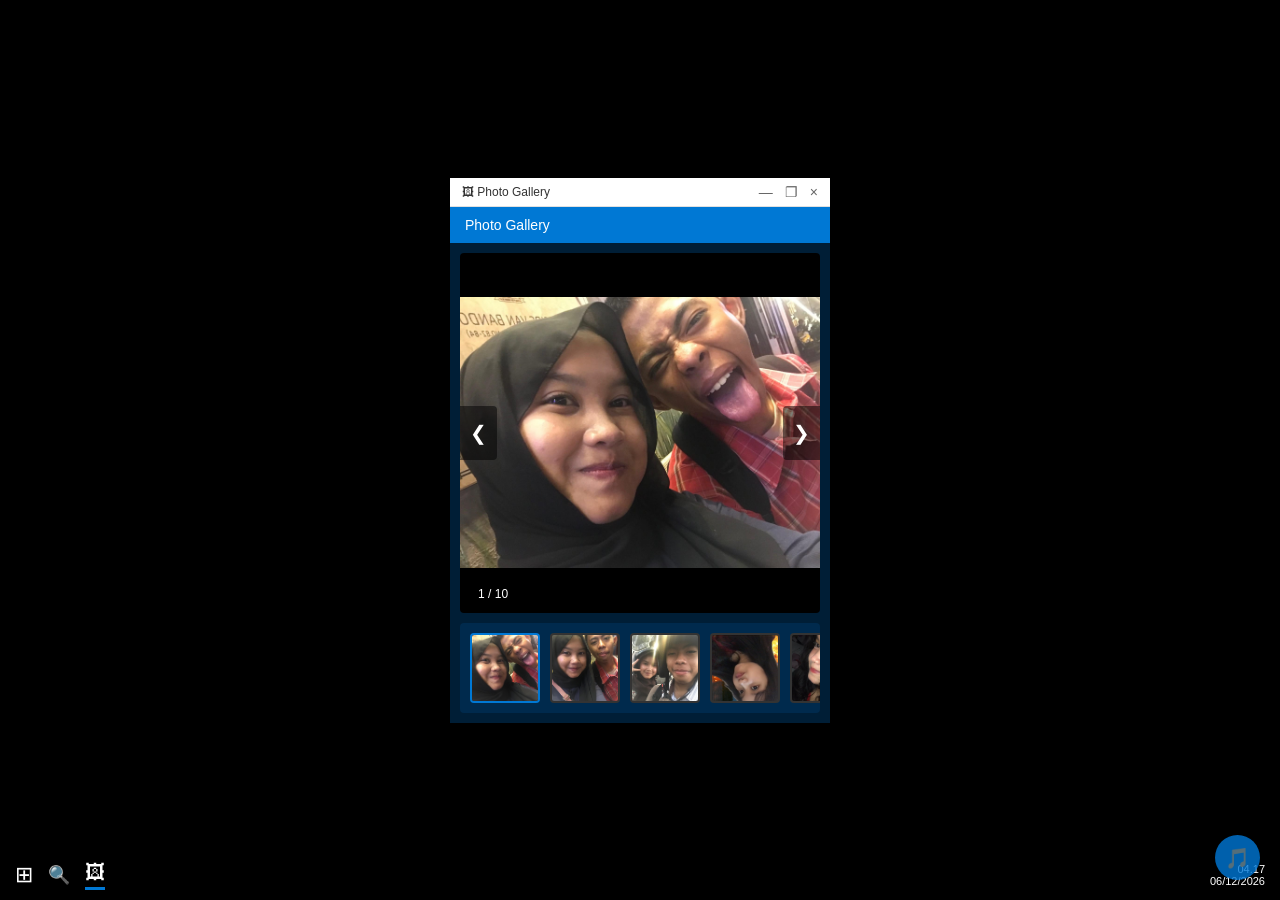
==== gallery.html @ 6afd9b2c "Update gallery.html" ====
<!DOCTYPE html>
<html lang="id">
<head>
    <meta charset="UTF-8">
    <meta name="viewport" content="width=device-width, initial-scale=1.0">
    <title>Photo Gallery - Faniww</title>
    <style>
        * { box-sizing: border-box; -webkit-tap-highlight-color: transparent; }
        
        body, html {
            margin: 0; padding: 0; height: 100%; width: 100%;
            overflow: hidden; font-family: 'Segoe UI', sans-serif;
            background: #000;
        }

        .desktop-screen {
            background: url('https://i.pinimg.com/1200x/37/f9/6e/37f96e5603307d23ac4a1013f478fbea.jpg') no-repeat center center;
            background-size: cover;
            height: 100vh; display: flex; justify-content: center; align-items: center;
            position: relative;
        }

        /* Window Style (Gambar #6) */
        .window {
            width: 92%; max-width: 380px;
            background: #ffffff; border-radius: 8px 8px 0 0;
            box-shadow: 0 10px 40px rgba(0, 0, 0, 0.6);
            display: flex; flex-direction: column;
            animation: zoomIn 0.3s ease-out;
            z-index: 10;
        }

        @keyframes zoomIn { from { transform: scale(0.9); opacity: 0; } to { transform: scale(1); opacity: 1; } }

        /* Title Bar */
        .title-bar {
            background: #ffffff; padding: 6px 12px;
            display: flex; justify-content: space-between; align-items: center;
            border-bottom: 1px solid #e0e0e0;
        }

        .title-left { font-size: 12px; color: #333; display: flex; align-items: center; gap: 5px; }
        .title-controls { display: flex; gap: 12px; font-size: 14px; color: #666; }
        .close-btn:hover { color: red; cursor: pointer; }

        /* Header Biru */
        .window-header {
            background: #0078d4; color: white; padding: 10px 15px;
            font-weight: 500; font-size: 14px;
        }

        /* Area Gallery */
        .gallery-content {
            background: #001e36; padding: 10px;
            height: 480px; display: flex; flex-direction: column; gap: 10px;
        }

        /* Main Image/Video Viewer */
        .main-viewer {
            position: relative;
            flex: 1;
            background: #000;
            border-radius: 4px;
            overflow: hidden;
            display: flex; justify-content: center; align-items: center;
        }

        .main-viewer img, .main-viewer video {
            max-width: 100%; max-height: 100%; object-fit: contain;
        }

        .nav-btn {
            position: absolute; top: 50%; transform: translateY(-50%);
            background: rgba(0,0,0,0.5); color: white; border: none;
            padding: 15px 10px; cursor: pointer; font-size: 20px; z-index: 5;
        }
        .prev { left: 0; border-radius: 0 4px 4px 0; }
        .next { right: 0; border-radius: 4px 0 0 4px; }

        .img-counter {
            position: absolute; bottom: 10px; left: 10px;
            color: white; font-size: 12px; background: rgba(0,0,0,0.6);
            padding: 2px 8px; border-radius: 10px; z-index: 5;
        }

        /* Thumbnail Bar (Bisa Digeser) */
        .thumbnail-bar {
            display: flex;
            gap: 10px;
            background: #002a4d;
            padding: 10px;
            border-radius: 4px;
            overflow-x: auto;
            white-space: nowrap;
            scrollbar-width: thin;
            scrollbar-color: #0078d4 #001e36;
        }

        /* Custom scrollbar */
        .thumbnail-bar::-webkit-scrollbar { height: 6px; }
        .thumbnail-bar::-webkit-scrollbar-thumb { background: #0078d4; border-radius: 10px; }

        .thumb {
            position: relative;
            flex: 0 0 70px;
            height: 70px;
            background: #333;
            border-radius: 4px;
            cursor: pointer;
            overflow: hidden;
            border: 2px solid transparent;
            transition: 0.2s;
        }

        .thumb.active { border-color: #0078d4; }
        .thumb img { width: 100%; height: 100%; object-fit: cover; }

        /* Ikon Video di Thumbnail */
        .thumb.is-video::after {
            content: '▶';
            position: absolute;
            top: 50%; left: 50%; transform: translate(-50%, -50%);
            color: white; background: rgba(0,0,0,0.6);
            width: 24px; height: 24px; border-radius: 50%;
            display: flex; justify-content: center; align-items: center;
            font-size: 10px; border: 1px solid white;
        }

        /* Taskbar Bawah */
        .desktop-taskbar {
            position: absolute; bottom: 0; width: 100%; height: 50px;
            background: rgba(0, 0, 0, 0.85); backdrop-filter: blur(10px);
            display: flex; justify-content: space-between; align-items: center;
            padding: 0 15px; color: white;
        }
        .active-app-indicator { border-bottom: 3px solid #0078d4; padding-bottom: 3px; font-size: 20px; }
        .taskbar-right { text-align: right; font-size: 11px; }

         .music-control {
            position: fixed;
            bottom: 20px;
            right: 20px;
            background: rgba(0, 120, 215, 0.8);
            color: white;
            width: 45px;
            height: 45px;
            border-radius: 50%;
            display: flex;
            justify-content: center;
            align-items: center;
            cursor: pointer;
            z-index: 1000;
            font-size: 20px;
        }
    </style>
    <audio id="bgm" loop>
      <source src="music/ALLIWANT.mp3" type="audio/mpeg">
      Browser kamu tidak mendukung tag audio.
    </audio>
</head>
<body>

    <div class="desktop-screen">
        <div class="window">
            <div class="title-bar">
                <div class="title-left">🖼 Photo Gallery</div>
                <div class="title-controls">
                    <span>—</span> <span>❐</span> <span class="close-btn" onclick="location.href='desktop.html'">×</span>
                </div>
            </div>

            <div class="window-header">Photo Gallery</div>

            <div class="gallery-content">
                <div class="main-viewer">
                    <button class="nav-btn prev" onclick="changeImage(-1)">❮</button>
                    
                    <img id="display-img" src="" alt="Gallery">
                    <video id="display-video" controls style="display:none;"></video>
                    
                    <button class="nav-btn next" onclick="changeImage(1)">❯</button>
                    <div class="img-counter"><span id="current-idx">1</span> / <span id="total-idx">9</span></div>
                </div>

                <div class="thumbnail-bar" id="thumb-bar">
                    <div class="thumb active" onclick="setImg(0)"><img src="asset/gallery/1.jfif"></div>
                    <div class="thumb" onclick="setImg(1)"><img src="asset/gallery/2.jfif"></div>
                    <div class="thumb" onclick="setImg(2)"><img src="asset/gallery/3.jfif"></div>
                    <div class="thumb" onclick="setImg(3)"><img src="asset/gallery/4.jfif"></div>
                    <div class="thumb" onclick="setImg(4)"><img src="asset/gallery/5.jfif"></div>
                    <div class="thumb" onclick="setImg(5)"><img src="asset/gallery/6.jfif"></div>
                    <div class="thumb" onclick="setImg(6)"><img src="asset/gallery/7.jfif"></div>
                    <div class="thumb" onclick="setImg(7)"><img src="asset/gallery/8.jfif"></div>
                    <div class="thumb" onclick="setImg(8)"><img src="asset/gallery/9.jfif"></div>
                    <div class="thumb is-video" onclick="setImg(9)"><img src="asset/gallery/10.jfif"></div>
                </div>
            </div>
        </div>

        <div class="desktop-taskbar">
            <div class="taskbar-left" style="display:flex; align-items:center; gap:15px;">
                <span style="font-size: 22px;">⊞</span>
                <span style="font-size: 18px;">🔍</span>
                <div class="music-control" onclick="toggleMusic()" id="musicBtn">🎵</div>
                <div class="active-app-indicator">🖼</div>
            </div>
            <div class="taskbar-right">
                <div id="time">00.00</div>
                <div id="date">00/00/0000</div>
            </div>
        </div>
    </div>

    <script>
     // --- LOGIKA GALLERY ---
const photos = [
    "asset/gallery/1.jfif",
    "asset/gallery/2.jfif",
    "asset/gallery/3.jfif",
    "asset/gallery/4.jfif",
    "asset/gallery/5.jfif",
    "asset/gallery/6.jfif",
    "asset/gallery/7.jfif",
    "asset/gallery/8.jfif",
    "asset/gallery/9.jfif",
    "asset/gallery/10.mp4"
];

let currentIndex = 0;
document.getElementById('total-idx').textContent = photos.length;

function updateGallery() {
    const imgEl = document.getElementById('display-img');
    const videoEl = document.getElementById('display-video');
    const currentPath = photos[currentIndex];
    
    if (currentPath.toLowerCase().endsWith('.mp4')) {
        imgEl.style.display = 'none';
        videoEl.style.display = 'block';
        videoEl.src = currentPath;
        videoEl.play();
    } else {
        imgEl.style.display = 'block';
        videoEl.style.display = 'none';
        videoEl.pause();
        imgEl.src = currentPath;
    }

    document.getElementById('current-idx').textContent = currentIndex + 1;
    
    const thumbs = document.querySelectorAll('.thumb');
    thumbs.forEach((t, i) => {
        if(i === currentIndex) {
            t.classList.add('active');
            t.scrollIntoView({ behavior: 'smooth', block: 'nearest', inline: 'center' });
        } else {
            t.classList.remove('active');
        }
    });
}

function changeImage(dir) {
    currentIndex += dir;
    if (currentIndex < 0) currentIndex = photos.length - 1;
    if (currentIndex >= photos.length) currentIndex = 0;
    updateGallery();
}

function setImg(index) {
    currentIndex = index;
    updateGallery();
}

// --- LOGIKA JAM ---
function updateClock() {
    const now = new Date();
    document.getElementById('time').textContent = now.getHours().toString().padStart(2,'0') + "." + now.getMinutes().toString().padStart(2,'0');
    document.getElementById('date').textContent = now.getDate().toString().padStart(2,'0') + "/" + (now.getMonth()+1).toString().padStart(2,'0') + "/" + now.getFullYear();
}

// --- LOGIKA MUSIK (SEAMLESS) ---
const audio = document.getElementById('bgm');
const musicBtn = document.getElementById('musicBtn');

window.onload = () => {
    updateGallery();
    updateClock();
    setInterval(updateClock, 1000);

    // Load music state
    const savedTime = localStorage.getItem('audioTime');
    const isPlaying = localStorage.getItem('audioIsPlaying');

    if (savedTime) {
        audio.currentTime = parseFloat(savedTime);
    }

    if (isPlaying === 'true') {
        audio.play().then(() => {
            musicBtn.innerText = "🎵";
        }).catch(() => {
            musicBtn.innerText = "🔇";
        });
    }
};

setInterval(() => {
    if (!audio.paused) {
        localStorage.setItem('audioTime', audio.currentTime);
        localStorage.setItem('audioIsPlaying', 'true');
    } else {
        localStorage.setItem('audioIsPlaying', 'false');
    }
}, 100);

document.addEventListener('click', () => {
    // Hanya auto-play jika di halaman sebelumnya memang sedang nyala
    if (audio.paused && localStorage.getItem('audioIsPlaying') === 'true') {
        audio.play();
        musicBtn.innerText = "🎵";
    }
}, { once: true });

function toggleMusic() {
    if (audio.paused) {
        audio.play();
        musicBtn.innerText = "🎵";
        localStorage.setItem('audioIsPlaying', 'true');
    } else {
        audio.pause();
        musicBtn.innerText = "🔇";
        localStorage.setItem('audioIsPlaying', 'false');
    }
}
    </script>
</body>

</html>
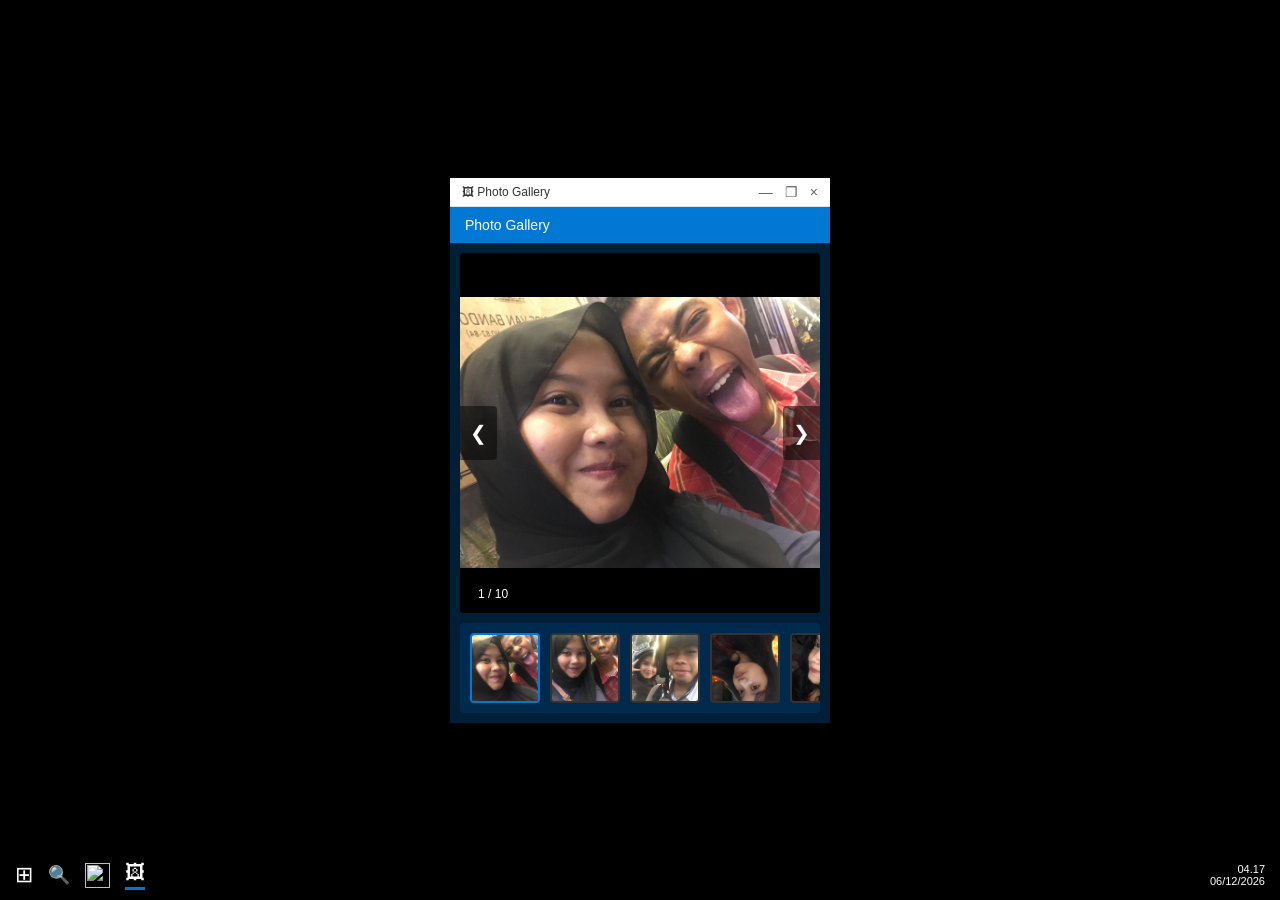
==== commit 0b827505: "Update gallery.html" ====
--- a/gallery.html
+++ b/gallery.html
@@ -3,7 +3,7 @@
 <head>
     <meta charset="UTF-8">
     <meta name="viewport" content="width=device-width, initial-scale=1.0">
-    <title>Photo Gallery - Faniww</title>
+    <title>Photo Gallery - Biass</title>
     <style>
         * { box-sizing: border-box; -webkit-tap-highlight-color: transparent; }
         
@@ -20,7 +20,7 @@
             position: relative;
         }
 
-        /* Window Style (Gambar #6) */
+        /* Window Style */
         .window {
             width: 92%; max-width: 380px;
             background: #ffffff; border-radius: 8px 8px 0 0;
@@ -32,7 +32,6 @@
 
         @keyframes zoomIn { from { transform: scale(0.9); opacity: 0; } to { transform: scale(1); opacity: 1; } }
 
-        /* Title Bar */
         .title-bar {
             background: #ffffff; padding: 6px 12px;
             display: flex; justify-content: space-between; align-items: center;
@@ -43,19 +42,16 @@
         .title-controls { display: flex; gap: 12px; font-size: 14px; color: #666; }
         .close-btn:hover { color: red; cursor: pointer; }
 
-        /* Header Biru */
         .window-header {
             background: #0078d4; color: white; padding: 10px 15px;
             font-weight: 500; font-size: 14px;
         }
 
-        /* Area Gallery */
         .gallery-content {
             background: #001e36; padding: 10px;
             height: 480px; display: flex; flex-direction: column; gap: 10px;
         }
 
-        /* Main Image/Video Viewer */
         .main-viewer {
             position: relative;
             flex: 1;
@@ -83,7 +79,6 @@
             padding: 2px 8px; border-radius: 10px; z-index: 5;
         }
 
-        /* Thumbnail Bar (Bisa Digeser) */
         .thumbnail-bar {
             display: flex;
             gap: 10px;
@@ -96,7 +91,6 @@
             scrollbar-color: #0078d4 #001e36;
         }
 
-        /* Custom scrollbar */
         .thumbnail-bar::-webkit-scrollbar { height: 6px; }
         .thumbnail-bar::-webkit-scrollbar-thumb { background: #0078d4; border-radius: 10px; }
 
@@ -115,7 +109,6 @@
         .thumb.active { border-color: #0078d4; }
         .thumb img { width: 100%; height: 100%; object-fit: cover; }
 
-        /* Ikon Video di Thumbnail */
         .thumb.is-video::after {
             content: '▶';
             position: absolute;
@@ -132,30 +125,75 @@
             background: rgba(0, 0, 0, 0.85); backdrop-filter: blur(10px);
             display: flex; justify-content: space-between; align-items: center;
             padding: 0 15px; color: white;
+            z-index: 100;
         }
         .active-app-indicator { border-bottom: 3px solid #0078d4; padding-bottom: 3px; font-size: 20px; }
         .taskbar-right { text-align: right; font-size: 11px; }
 
-         .music-control {
+        /* MUSIC POPUP STYLES */
+        .music-control {
+            cursor: pointer;
+            display: flex;
+            align-items: center;
+            justify-content: center;
+        }
+        .music-control img { width: 25px; height: 25px; }
+
+        .music-popup {
             position: fixed;
-            bottom: 20px;
-            right: 20px;
-            background: rgba(0, 120, 215, 0.8);
+            bottom: 60px;
+            left: 15px;
+            width: 160px;
+            background: #c0c0c0;
+            border: 2px solid;
+            border-color: #ffffff #808080 #808080 #ffffff;
+            padding: 3px;
+            display: none; /* Hidden by default */
+            flex-direction: column;
+            z-index: 1000;
+            box-shadow: 2px 2px 10px rgba(0,0,0,0.5);
+        }
+
+        .music-popup-header {
+            background: #000080;
             color: white;
-            width: 45px;
-            height: 45px;
-            border-radius: 50%;
+            font-size: 11px;
+            padding: 2px 6px;
             display: flex;
-            justify-content: center;
+            justify-content: space-between;
             align-items: center;
+            margin-bottom: 10px;
+        }
+
+        .music-body {
+            display: flex;
+            flex-direction: column;
+            align-items: center;
+            padding: 10px;
+            gap: 10px;
+        }
+
+        .music-info-text {
+            font-size: 11px;
+            color: #000;
+            font-weight: bold;
+            text-align: center;
+        }
+
+        .win98-btn {
+            padding: 4px 12px;
+            font-size: 12px;
+            background: #c0c0c0;
+            border: 2px solid;
+            border-color: #ffffff #808080 #808080 #ffffff;
             cursor: pointer;
-            z-index: 1000;
-            font-size: 20px;
-        }
+            width: 100%;
+        }
+        .win98-btn:active { border-color: #808080 #ffffff #ffffff #808080; }
+
     </style>
     <audio id="bgm" loop>
       <source src="music/ALLIWANT.mp3" type="audio/mpeg">
-      Browser kamu tidak mendukung tag audio.
     </audio>
 </head>
 <body>
@@ -174,10 +212,8 @@
             <div class="gallery-content">
                 <div class="main-viewer">
                     <button class="nav-btn prev" onclick="changeImage(-1)">❮</button>
-                    
                     <img id="display-img" src="" alt="Gallery">
                     <video id="display-video" controls style="display:none;"></video>
-                    
                     <button class="nav-btn next" onclick="changeImage(1)">❯</button>
                     <div class="img-counter"><span id="current-idx">1</span> / <span id="total-idx">9</span></div>
                 </div>
@@ -197,11 +233,24 @@
             </div>
         </div>
 
+        <div class="music-popup" id="musicPopup">
+            <div class="music-popup-header">
+                <span>Media Player</span>
+                <span style="cursor:pointer" onclick="togglePopup()">×</span>
+            </div>
+            <div class="music-body">
+                <div class="music-info-text">ALL I WANT.mp3</div>
+                <button class="win98-btn" onclick="toggleMusic()" id="playPauseBtn">Mute Music</button>
+            </div>
+        </div>
+
         <div class="desktop-taskbar">
             <div class="taskbar-left" style="display:flex; align-items:center; gap:15px;">
                 <span style="font-size: 22px;">⊞</span>
                 <span style="font-size: 18px;">🔍</span>
-                <div class="music-control" onclick="toggleMusic()" id="musicBtn">🎵</div>
+                <div class="music-control" onclick="togglePopup()">
+                    <img src="https://win98icons.alexmeub.com/icons/png/loudspeaker_rays_green-0.png" id="taskbarMusicIcon">
+                </div>
                 <div class="active-app-indicator">🖼</div>
             </div>
             <div class="taskbar-right">
@@ -212,130 +261,131 @@
     </div>
 
     <script>
-     // --- LOGIKA GALLERY ---
-const photos = [
-    "asset/gallery/1.jfif",
-    "asset/gallery/2.jfif",
-    "asset/gallery/3.jfif",
-    "asset/gallery/4.jfif",
-    "asset/gallery/5.jfif",
-    "asset/gallery/6.jfif",
-    "asset/gallery/7.jfif",
-    "asset/gallery/8.jfif",
-    "asset/gallery/9.jfif",
-    "asset/gallery/10.mp4"
-];
-
-let currentIndex = 0;
-document.getElementById('total-idx').textContent = photos.length;
-
-function updateGallery() {
-    const imgEl = document.getElementById('display-img');
-    const videoEl = document.getElementById('display-video');
-    const currentPath = photos[currentIndex];
-    
-    if (currentPath.toLowerCase().endsWith('.mp4')) {
-        imgEl.style.display = 'none';
-        videoEl.style.display = 'block';
-        videoEl.src = currentPath;
-        videoEl.play();
-    } else {
-        imgEl.style.display = 'block';
-        videoEl.style.display = 'none';
-        videoEl.pause();
-        imgEl.src = currentPath;
-    }
-
-    document.getElementById('current-idx').textContent = currentIndex + 1;
-    
-    const thumbs = document.querySelectorAll('.thumb');
-    thumbs.forEach((t, i) => {
-        if(i === currentIndex) {
-            t.classList.add('active');
-            t.scrollIntoView({ behavior: 'smooth', block: 'nearest', inline: 'center' });
-        } else {
-            t.classList.remove('active');
-        }
-    });
-}
-
-function changeImage(dir) {
-    currentIndex += dir;
-    if (currentIndex < 0) currentIndex = photos.length - 1;
-    if (currentIndex >= photos.length) currentIndex = 0;
-    updateGallery();
-}
-
-function setImg(index) {
-    currentIndex = index;
-    updateGallery();
-}
-
-// --- LOGIKA JAM ---
-function updateClock() {
-    const now = new Date();
-    document.getElementById('time').textContent = now.getHours().toString().padStart(2,'0') + "." + now.getMinutes().toString().padStart(2,'0');
-    document.getElementById('date').textContent = now.getDate().toString().padStart(2,'0') + "/" + (now.getMonth()+1).toString().padStart(2,'0') + "/" + now.getFullYear();
-}
-
-// --- LOGIKA MUSIK (SEAMLESS) ---
-const audio = document.getElementById('bgm');
-const musicBtn = document.getElementById('musicBtn');
-
-window.onload = () => {
-    updateGallery();
-    updateClock();
-    setInterval(updateClock, 1000);
-
-    // Load music state
-    const savedTime = localStorage.getItem('audioTime');
-    const isPlaying = localStorage.getItem('audioIsPlaying');
-
-    if (savedTime) {
-        audio.currentTime = parseFloat(savedTime);
-    }
-
-    if (isPlaying === 'true') {
-        audio.play().then(() => {
-            musicBtn.innerText = "🎵";
-        }).catch(() => {
-            musicBtn.innerText = "🔇";
-        });
-    }
-};
-
-setInterval(() => {
-    if (!audio.paused) {
-        localStorage.setItem('audioTime', audio.currentTime);
-        localStorage.setItem('audioIsPlaying', 'true');
-    } else {
-        localStorage.setItem('audioIsPlaying', 'false');
-    }
-}, 100);
-
-document.addEventListener('click', () => {
-    // Hanya auto-play jika di halaman sebelumnya memang sedang nyala
-    if (audio.paused && localStorage.getItem('audioIsPlaying') === 'true') {
-        audio.play();
-        musicBtn.innerText = "🎵";
-    }
-}, { once: true });
-
-function toggleMusic() {
-    if (audio.paused) {
-        audio.play();
-        musicBtn.innerText = "🎵";
-        localStorage.setItem('audioIsPlaying', 'true');
-    } else {
-        audio.pause();
-        musicBtn.innerText = "🔇";
-        localStorage.setItem('audioIsPlaying', 'false');
-    }
-}
+        // --- LOGIKA GALLERY ---
+        const photos = [
+            "asset/gallery/1.jfif", "asset/gallery/2.jfif", "asset/gallery/3.jfif",
+            "asset/gallery/4.jfif", "asset/gallery/5.jfif", "asset/gallery/6.jfif",
+            "asset/gallery/7.jfif", "asset/gallery/8.jfif", "asset/gallery/9.jfif",
+            "asset/gallery/10.mp4"
+        ];
+
+        let currentIndex = 0;
+        document.getElementById('total-idx').textContent = photos.length;
+
+        function updateGallery() {
+            const imgEl = document.getElementById('display-img');
+            const videoEl = document.getElementById('display-video');
+            const currentPath = photos[currentIndex];
+            
+            if (currentPath.toLowerCase().endsWith('.mp4')) {
+                imgEl.style.display = 'none';
+                videoEl.style.display = 'block';
+                videoEl.src = currentPath;
+                videoEl.play();
+            } else {
+                imgEl.style.display = 'block';
+                videoEl.style.display = 'none';
+                videoEl.pause();
+                imgEl.src = currentPath;
+            }
+
+            document.getElementById('current-idx').textContent = currentIndex + 1;
+            
+            const thumbs = document.querySelectorAll('.thumb');
+            thumbs.forEach((t, i) => {
+                if(i === currentIndex) {
+                    t.classList.add('active');
+                    t.scrollIntoView({ behavior: 'smooth', block: 'nearest', inline: 'center' });
+                } else {
+                    t.classList.remove('active');
+                }
+            });
+        }
+
+        function changeImage(dir) {
+            currentIndex += dir;
+            if (currentIndex < 0) currentIndex = photos.length - 1;
+            if (currentIndex >= photos.length) currentIndex = 0;
+            updateGallery();
+        }
+
+        function setImg(index) {
+            currentIndex = index;
+            updateGallery();
+        }
+
+        // --- LOGIKA JAM ---
+        function updateClock() {
+            const now = new Date();
+            document.getElementById('time').textContent = now.getHours().toString().padStart(2,'0') + "." + now.getMinutes().toString().padStart(2,'0');
+            document.getElementById('date').textContent = now.getDate().toString().padStart(2,'0') + "/" + (now.getMonth()+1).toString().padStart(2,'0') + "/" + now.getFullYear();
+        }
+
+        // --- LOGIKA MUSIK & POPUP ---
+        const audio = document.getElementById('bgm');
+        const popup = document.getElementById('musicPopup');
+        const playPauseBtn = document.getElementById('playPauseBtn');
+        const taskbarIcon = document.getElementById('taskbarMusicIcon');
+
+        const iconOn = "https://win98icons.alexmeub.com/icons/png/loudspeaker_rays_green-0.png";
+        const iconOff = "https://win98icons.alexmeub.com/icons/png/loudspeaker_muted-0.png";
+
+        function togglePopup() {
+            popup.style.display = (popup.style.display === "flex") ? "none" : "flex";
+        }
+
+        function updateMusicUI(playing) {
+            if (playing) {
+                taskbarIcon.src = iconOn;
+                playPauseBtn.innerText = "Mute Music";
+            } else {
+                taskbarIcon.src = iconOff;
+                playPauseBtn.innerText = "Unmute Music";
+            }
+        }
+
+        window.onload = () => {
+            updateGallery();
+            updateClock();
+            setInterval(updateClock, 1000);
+
+            const savedTime = localStorage.getItem('audioTime');
+            const isPlaying = localStorage.getItem('audioIsPlaying');
+
+            if (savedTime) audio.currentTime = parseFloat(savedTime);
+
+            if (isPlaying === 'true') {
+                audio.play().then(() => updateMusicUI(true)).catch(() => updateMusicUI(false));
+            } else {
+                updateMusicUI(false);
+            }
+        };
+
+        setInterval(() => {
+            if (!audio.paused) {
+                localStorage.setItem('audioTime', audio.currentTime);
+                localStorage.setItem('audioIsPlaying', 'true');
+            } else {
+                localStorage.setItem('audioIsPlaying', 'false');
+            }
+        }, 100);
+
+        document.addEventListener('click', () => {
+            if (audio.paused && localStorage.getItem('audioIsPlaying') === 'true') {
+                audio.play();
+                updateMusicUI(true);
+            }
+        }, { once: true });
+
+        function toggleMusic() {
+            if (audio.paused) {
+                audio.play();
+                updateMusicUI(true);
+            } else {
+                audio.pause();
+                updateMusicUI(false);
+            }
+        }
     </script>
 </body>
-
 </html>
-
-
-
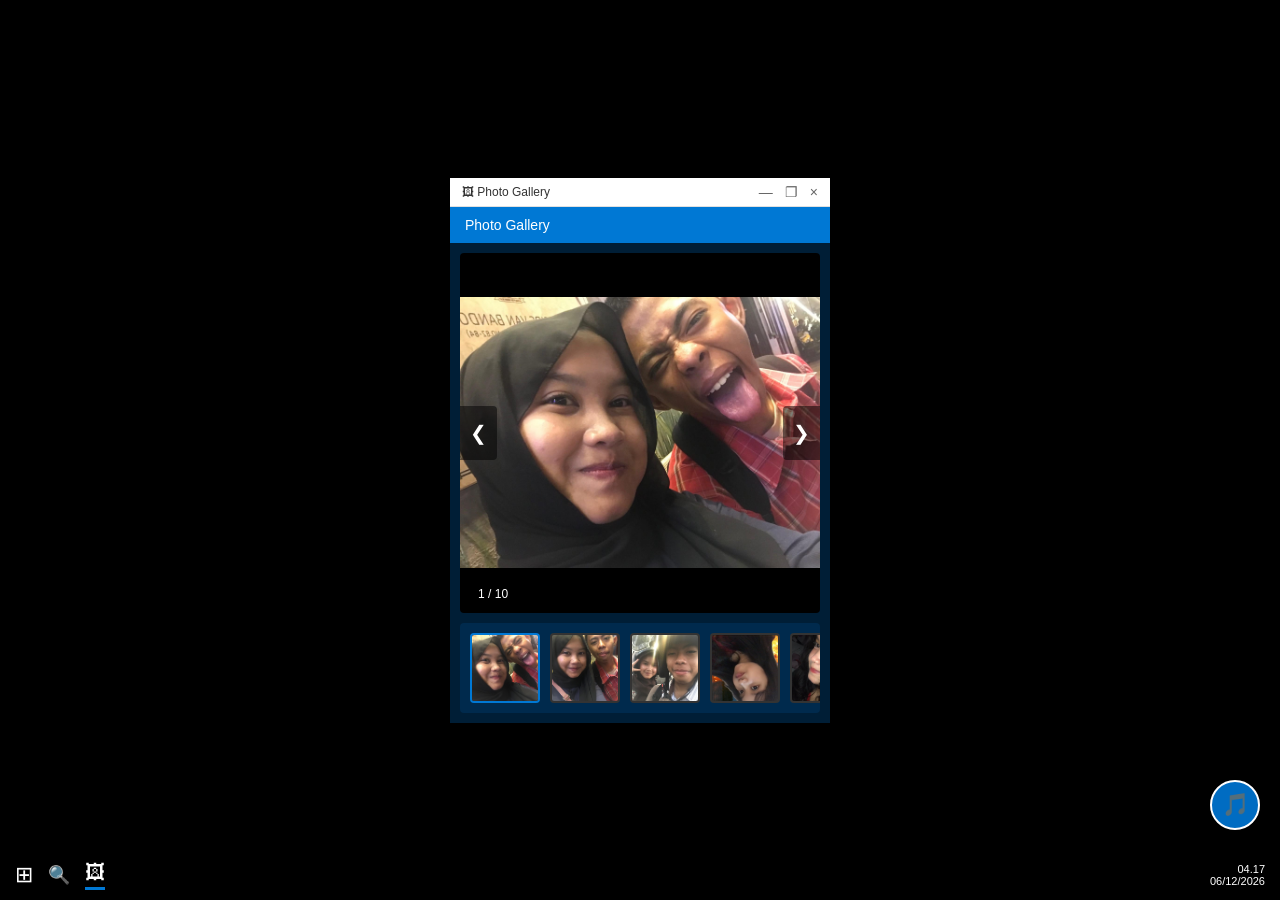
==== commit 0b337085: "Update gallery.html" ====
--- a/gallery.html
+++ b/gallery.html
@@ -20,7 +20,7 @@
             position: relative;
         }
 
-        /* Window Style */
+        /* Window Style (Gambar #6) */
         .window {
             width: 92%; max-width: 380px;
             background: #ffffff; border-radius: 8px 8px 0 0;
@@ -32,6 +32,7 @@
 
         @keyframes zoomIn { from { transform: scale(0.9); opacity: 0; } to { transform: scale(1); opacity: 1; } }
 
+        /* Title Bar */
         .title-bar {
             background: #ffffff; padding: 6px 12px;
             display: flex; justify-content: space-between; align-items: center;
@@ -42,16 +43,19 @@
         .title-controls { display: flex; gap: 12px; font-size: 14px; color: #666; }
         .close-btn:hover { color: red; cursor: pointer; }
 
+        /* Header Biru */
         .window-header {
             background: #0078d4; color: white; padding: 10px 15px;
             font-weight: 500; font-size: 14px;
         }
 
+        /* Area Gallery */
         .gallery-content {
             background: #001e36; padding: 10px;
             height: 480px; display: flex; flex-direction: column; gap: 10px;
         }
 
+        /* Main Image/Video Viewer */
         .main-viewer {
             position: relative;
             flex: 1;
@@ -79,6 +83,7 @@
             padding: 2px 8px; border-radius: 10px; z-index: 5;
         }
 
+        /* Thumbnail Bar (Bisa Digeser) */
         .thumbnail-bar {
             display: flex;
             gap: 10px;
@@ -91,6 +96,7 @@
             scrollbar-color: #0078d4 #001e36;
         }
 
+        /* Custom scrollbar */
         .thumbnail-bar::-webkit-scrollbar { height: 6px; }
         .thumbnail-bar::-webkit-scrollbar-thumb { background: #0078d4; border-radius: 10px; }
 
@@ -109,6 +115,7 @@
         .thumb.active { border-color: #0078d4; }
         .thumb img { width: 100%; height: 100%; object-fit: cover; }
 
+        /* Ikon Video di Thumbnail */
         .thumb.is-video::after {
             content: '▶';
             position: absolute;
@@ -125,36 +132,53 @@
             background: rgba(0, 0, 0, 0.85); backdrop-filter: blur(10px);
             display: flex; justify-content: space-between; align-items: center;
             padding: 0 15px; color: white;
-            z-index: 100;
         }
         .active-app-indicator { border-bottom: 3px solid #0078d4; padding-bottom: 3px; font-size: 20px; }
         .taskbar-right { text-align: right; font-size: 11px; }
 
-        /* MUSIC POPUP STYLES */
+        /* --- STYLES POP-UP MUSIK MELAYANG --- */
         .music-control {
+            position: fixed;
+            bottom: 70px; /* Di atas taskbar */
+            right: 20px;
+            background: rgba(0, 120, 215, 0.9);
+            color: white;
+            width: 50px;
+            height: 50px;
+            border-radius: 50%;
+            display: flex;
+            justify-content: center;
+            align-items: center;
             cursor: pointer;
-            display: flex;
-            align-items: center;
-            justify-content: center;
-        }
-        .music-control img { width: 25px; height: 25px; }
+            z-index: 1000;
+            font-size: 22px;
+            box-shadow: 0 4px 15px rgba(0,0,0,0.3);
+            border: 2px solid white;
+            transition: 0.3s;
+        }
 
         .music-popup {
             position: fixed;
-            bottom: 60px;
-            left: 15px;
+            bottom: 130px; /* Muncul di atas tombol bulat */
+            right: 20px;
             width: 160px;
             background: #c0c0c0;
             border: 2px solid;
             border-color: #ffffff #808080 #808080 #ffffff;
             padding: 3px;
-            display: none; /* Hidden by default */
+            display: none; /* Sembunyi secara default */
             flex-direction: column;
-            z-index: 1000;
+            z-index: 1001;
             box-shadow: 2px 2px 10px rgba(0,0,0,0.5);
-        }
-
-        .music-popup-header {
+            animation: slideUp 0.3s ease-out;
+        }
+
+        @keyframes slideUp {
+            from { transform: translateY(10px); opacity: 0; }
+            to { transform: translateY(0); opacity: 1; }
+        }
+
+        .popup-header {
             background: #000080;
             color: white;
             font-size: 11px;
@@ -162,38 +186,38 @@
             display: flex;
             justify-content: space-between;
             align-items: center;
-            margin-bottom: 10px;
-        }
-
-        .music-body {
+        }
+
+        .popup-body {
+            padding: 10px;
             display: flex;
             flex-direction: column;
             align-items: center;
-            padding: 10px;
-            gap: 10px;
-        }
-
-        .music-info-text {
+            gap: 8px;
+        }
+
+        .music-title {
             font-size: 11px;
-            color: #000;
+            color: black;
             font-weight: bold;
             text-align: center;
         }
 
         .win98-btn {
-            padding: 4px 12px;
+            width: 100%;
+            padding: 4px;
             font-size: 12px;
             background: #c0c0c0;
             border: 2px solid;
             border-color: #ffffff #808080 #808080 #ffffff;
             cursor: pointer;
-            width: 100%;
         }
         .win98-btn:active { border-color: #808080 #ffffff #ffffff #808080; }
 
     </style>
     <audio id="bgm" loop>
       <source src="music/ALLIWANT.mp3" type="audio/mpeg">
+      Browser kamu tidak mendukung tag audio.
     </audio>
 </head>
 <body>
@@ -212,8 +236,10 @@
             <div class="gallery-content">
                 <div class="main-viewer">
                     <button class="nav-btn prev" onclick="changeImage(-1)">❮</button>
+                    
                     <img id="display-img" src="" alt="Gallery">
                     <video id="display-video" controls style="display:none;"></video>
+                    
                     <button class="nav-btn next" onclick="changeImage(1)">❯</button>
                     <div class="img-counter"><span id="current-idx">1</span> / <span id="total-idx">9</span></div>
                 </div>
@@ -233,14 +259,16 @@
             </div>
         </div>
 
+        <div class="music-control" onclick="togglePopup()" id="musicBtn">🎵</div>
+
         <div class="music-popup" id="musicPopup">
-            <div class="music-popup-header">
+            <div class="popup-header">
                 <span>Media Player</span>
-                <span style="cursor:pointer" onclick="togglePopup()">×</span>
-            </div>
-            <div class="music-body">
-                <div class="music-info-text">ALL I WANT.mp3</div>
-                <button class="win98-btn" onclick="toggleMusic()" id="playPauseBtn">Mute Music</button>
+                <span onclick="togglePopup()" style="cursor:pointer">×</span>
+            </div>
+            <div class="popup-body">
+                <div class="music-title">ALL I WANT</div>
+                <button class="win98-btn" onclick="toggleMusic()" id="playBtn">Pause</button>
             </div>
         </div>
 
@@ -248,9 +276,6 @@
             <div class="taskbar-left" style="display:flex; align-items:center; gap:15px;">
                 <span style="font-size: 22px;">⊞</span>
                 <span style="font-size: 18px;">🔍</span>
-                <div class="music-control" onclick="togglePopup()">
-                    <img src="https://win98icons.alexmeub.com/icons/png/loudspeaker_rays_green-0.png" id="taskbarMusicIcon">
-                </div>
                 <div class="active-app-indicator">🖼</div>
             </div>
             <div class="taskbar-right">
@@ -261,131 +286,139 @@
     </div>
 
     <script>
-        // --- LOGIKA GALLERY ---
-        const photos = [
-            "asset/gallery/1.jfif", "asset/gallery/2.jfif", "asset/gallery/3.jfif",
-            "asset/gallery/4.jfif", "asset/gallery/5.jfif", "asset/gallery/6.jfif",
-            "asset/gallery/7.jfif", "asset/gallery/8.jfif", "asset/gallery/9.jfif",
-            "asset/gallery/10.mp4"
-        ];
-
-        let currentIndex = 0;
-        document.getElementById('total-idx').textContent = photos.length;
-
-        function updateGallery() {
-            const imgEl = document.getElementById('display-img');
-            const videoEl = document.getElementById('display-video');
-            const currentPath = photos[currentIndex];
-            
-            if (currentPath.toLowerCase().endsWith('.mp4')) {
-                imgEl.style.display = 'none';
-                videoEl.style.display = 'block';
-                videoEl.src = currentPath;
-                videoEl.play();
+    // --- LOGIKA GALLERY ---
+    const photos = [
+        "asset/gallery/1.jfif",
+        "asset/gallery/2.jfif",
+        "asset/gallery/3.jfif",
+        "asset/gallery/4.jfif",
+        "asset/gallery/5.jfif",
+        "asset/gallery/6.jfif",
+        "asset/gallery/7.jfif",
+        "asset/gallery/8.jfif",
+        "asset/gallery/9.jfif",
+        "asset/gallery/10.mp4"
+    ];
+
+    let currentIndex = 0;
+    document.getElementById('total-idx').textContent = photos.length;
+
+    function updateGallery() {
+        const imgEl = document.getElementById('display-img');
+        const videoEl = document.getElementById('display-video');
+        const currentPath = photos[currentIndex];
+        
+        if (currentPath.toLowerCase().endsWith('.mp4')) {
+            imgEl.style.display = 'none';
+            videoEl.style.display = 'block';
+            videoEl.src = currentPath;
+            videoEl.play();
+        } else {
+            imgEl.style.display = 'block';
+            videoEl.style.display = 'none';
+            videoEl.pause();
+            imgEl.src = currentPath;
+        }
+
+        document.getElementById('current-idx').textContent = currentIndex + 1;
+        
+        const thumbs = document.querySelectorAll('.thumb');
+        thumbs.forEach((t, i) => {
+            if(i === currentIndex) {
+                t.classList.add('active');
+                t.scrollIntoView({ behavior: 'smooth', block: 'nearest', inline: 'center' });
             } else {
-                imgEl.style.display = 'block';
-                videoEl.style.display = 'none';
-                videoEl.pause();
-                imgEl.src = currentPath;
+                t.classList.remove('active');
             }
-
-            document.getElementById('current-idx').textContent = currentIndex + 1;
-            
-            const thumbs = document.querySelectorAll('.thumb');
-            thumbs.forEach((t, i) => {
-                if(i === currentIndex) {
-                    t.classList.add('active');
-                    t.scrollIntoView({ behavior: 'smooth', block: 'nearest', inline: 'center' });
-                } else {
-                    t.classList.remove('active');
-                }
+        });
+    }
+
+    function changeImage(dir) {
+        currentIndex += dir;
+        if (currentIndex < 0) currentIndex = photos.length - 1;
+        if (currentIndex >= photos.length) currentIndex = 0;
+        updateGallery();
+    }
+
+    function setImg(index) {
+        currentIndex = index;
+        updateGallery();
+    }
+
+    // --- LOGIKA JAM ---
+    function updateClock() {
+        const now = new Date();
+        document.getElementById('time').textContent = now.getHours().toString().padStart(2,'0') + "." + now.getMinutes().toString().padStart(2,'0');
+        document.getElementById('date').textContent = now.getDate().toString().padStart(2,'0') + "/" + (now.getMonth()+1).toString().padStart(2,'0') + "/" + now.getFullYear();
+    }
+
+    // --- LOGIKA POP-UP MUSIK MELAYANG ---
+    const audio = document.getElementById('bgm');
+    const musicPopup = document.getElementById('musicPopup');
+    const playBtn = document.getElementById('playBtn');
+    const musicBtn = document.getElementById('musicBtn');
+
+    function togglePopup() {
+        if (musicPopup.style.display === 'flex') {
+            musicPopup.style.display = 'none';
+        } else {
+            musicPopup.style.display = 'flex';
+        }
+    }
+
+    function toggleMusic() {
+        if (audio.paused) {
+            audio.play();
+            playBtn.innerText = "Pause";
+            musicBtn.innerText = "🎵";
+            localStorage.setItem('audioIsPlaying', 'true');
+        } else {
+            audio.pause();
+            playBtn.innerText = "Play";
+            musicBtn.innerText = "🔇";
+            localStorage.setItem('audioIsPlaying', 'false');
+        }
+    }
+
+    window.onload = () => {
+        updateGallery();
+        updateClock();
+        setInterval(updateClock, 1000);
+
+        const savedTime = localStorage.getItem('audioTime');
+        const isPlaying = localStorage.getItem('audioIsPlaying');
+
+        if (savedTime) {
+            audio.currentTime = parseFloat(savedTime);
+        }
+
+        if (isPlaying === 'true') {
+            audio.play().then(() => {
+                musicBtn.innerText = "🎵";
+                playBtn.innerText = "Pause";
+            }).catch(() => {
+                musicBtn.innerText = "🔇";
+                playBtn.innerText = "Play";
             });
         }
-
-        function changeImage(dir) {
-            currentIndex += dir;
-            if (currentIndex < 0) currentIndex = photos.length - 1;
-            if (currentIndex >= photos.length) currentIndex = 0;
-            updateGallery();
-        }
-
-        function setImg(index) {
-            currentIndex = index;
-            updateGallery();
-        }
-
-        // --- LOGIKA JAM ---
-        function updateClock() {
-            const now = new Date();
-            document.getElementById('time').textContent = now.getHours().toString().padStart(2,'0') + "." + now.getMinutes().toString().padStart(2,'0');
-            document.getElementById('date').textContent = now.getDate().toString().padStart(2,'0') + "/" + (now.getMonth()+1).toString().padStart(2,'0') + "/" + now.getFullYear();
-        }
-
-        // --- LOGIKA MUSIK & POPUP ---
-        const audio = document.getElementById('bgm');
-        const popup = document.getElementById('musicPopup');
-        const playPauseBtn = document.getElementById('playPauseBtn');
-        const taskbarIcon = document.getElementById('taskbarMusicIcon');
-
-        const iconOn = "https://win98icons.alexmeub.com/icons/png/loudspeaker_rays_green-0.png";
-        const iconOff = "https://win98icons.alexmeub.com/icons/png/loudspeaker_muted-0.png";
-
-        function togglePopup() {
-            popup.style.display = (popup.style.display === "flex") ? "none" : "flex";
-        }
-
-        function updateMusicUI(playing) {
-            if (playing) {
-                taskbarIcon.src = iconOn;
-                playPauseBtn.innerText = "Mute Music";
-            } else {
-                taskbarIcon.src = iconOff;
-                playPauseBtn.innerText = "Unmute Music";
-            }
-        }
-
-        window.onload = () => {
-            updateGallery();
-            updateClock();
-            setInterval(updateClock, 1000);
-
-            const savedTime = localStorage.getItem('audioTime');
-            const isPlaying = localStorage.getItem('audioIsPlaying');
-
-            if (savedTime) audio.currentTime = parseFloat(savedTime);
-
-            if (isPlaying === 'true') {
-                audio.play().then(() => updateMusicUI(true)).catch(() => updateMusicUI(false));
-            } else {
-                updateMusicUI(false);
-            }
-        };
-
-        setInterval(() => {
-            if (!audio.paused) {
-                localStorage.setItem('audioTime', audio.currentTime);
-                localStorage.setItem('audioIsPlaying', 'true');
-            } else {
-                localStorage.setItem('audioIsPlaying', 'false');
-            }
-        }, 100);
-
-        document.addEventListener('click', () => {
-            if (audio.paused && localStorage.getItem('audioIsPlaying') === 'true') {
-                audio.play();
-                updateMusicUI(true);
-            }
-        }, { once: true });
-
-        function toggleMusic() {
-            if (audio.paused) {
-                audio.play();
-                updateMusicUI(true);
-            } else {
-                audio.pause();
-                updateMusicUI(false);
-            }
-        }
+    };
+
+    setInterval(() => {
+        if (!audio.paused) {
+            localStorage.setItem('audioTime', audio.currentTime);
+            localStorage.setItem('audioIsPlaying', 'true');
+        } else {
+            localStorage.setItem('audioIsPlaying', 'false');
+        }
+    }, 100);
+
+    document.addEventListener('click', () => {
+        if (audio.paused && localStorage.getItem('audioIsPlaying') === 'true') {
+            audio.play();
+            musicBtn.innerText = "🎵";
+            playBtn.innerText = "Pause";
+        }
+    }, { once: true });
     </script>
 </body>
 </html>
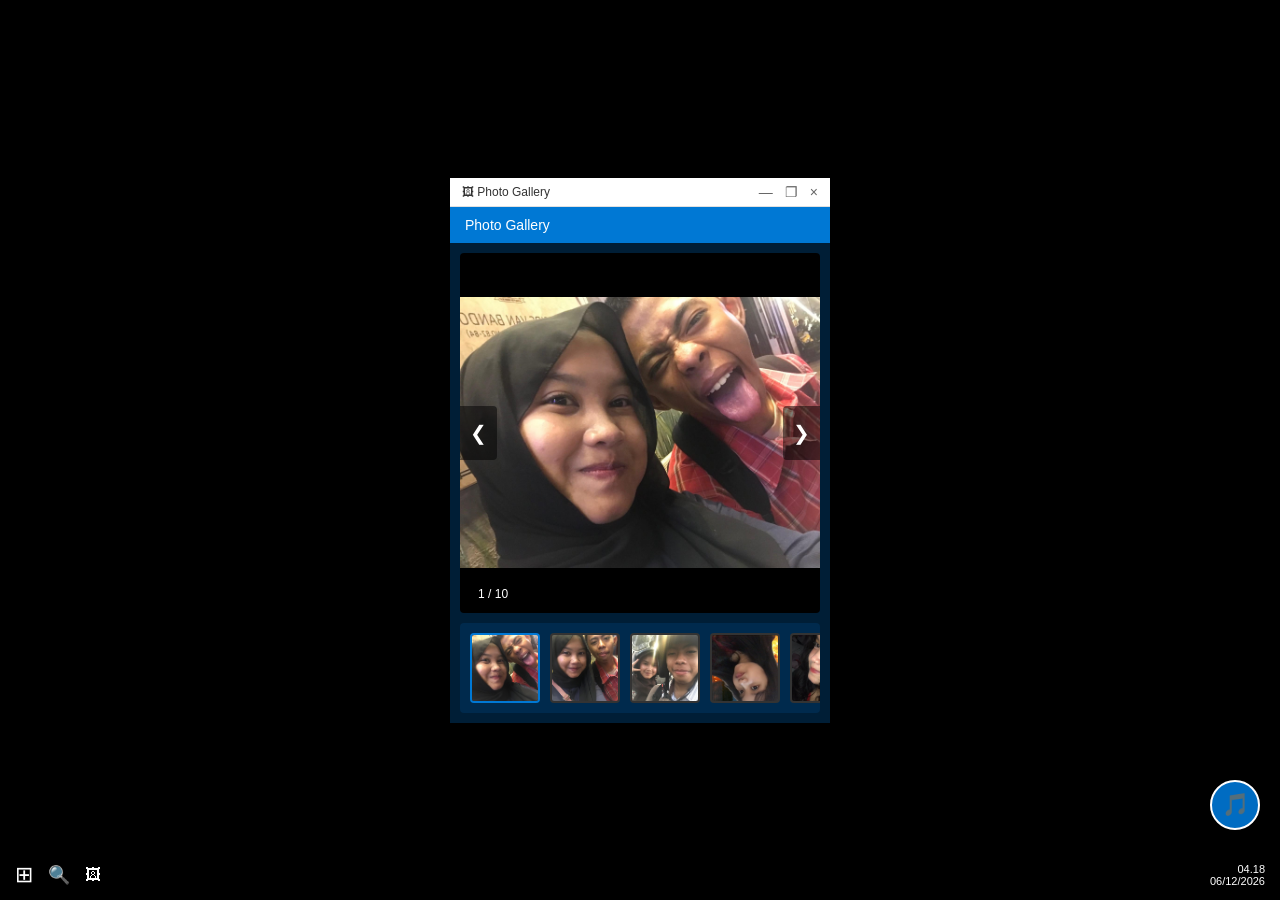
==== commit 84f2a253: "Update gallery.html" ====
--- a/gallery.html
+++ b/gallery.html
@@ -20,7 +20,7 @@
             position: relative;
         }
 
-        /* Window Style (Gambar #6) */
+        /* Window Style */
         .window {
             width: 92%; max-width: 380px;
             background: #ffffff; border-radius: 8px 8px 0 0;
@@ -32,7 +32,6 @@
 
         @keyframes zoomIn { from { transform: scale(0.9); opacity: 0; } to { transform: scale(1); opacity: 1; } }
 
-        /* Title Bar */
         .title-bar {
             background: #ffffff; padding: 6px 12px;
             display: flex; justify-content: space-between; align-items: center;
@@ -43,19 +42,16 @@
         .title-controls { display: flex; gap: 12px; font-size: 14px; color: #666; }
         .close-btn:hover { color: red; cursor: pointer; }
 
-        /* Header Biru */
         .window-header {
             background: #0078d4; color: white; padding: 10px 15px;
             font-weight: 500; font-size: 14px;
         }
 
-        /* Area Gallery */
         .gallery-content {
             background: #001e36; padding: 10px;
             height: 480px; display: flex; flex-direction: column; gap: 10px;
         }
 
-        /* Main Image/Video Viewer */
         .main-viewer {
             position: relative;
             flex: 1;
@@ -83,141 +79,69 @@
             padding: 2px 8px; border-radius: 10px; z-index: 5;
         }
 
-        /* Thumbnail Bar (Bisa Digeser) */
         .thumbnail-bar {
-            display: flex;
-            gap: 10px;
-            background: #002a4d;
-            padding: 10px;
-            border-radius: 4px;
-            overflow-x: auto;
-            white-space: nowrap;
-            scrollbar-width: thin;
-            scrollbar-color: #0078d4 #001e36;
-        }
-
-        /* Custom scrollbar */
-        .thumbnail-bar::-webkit-scrollbar { height: 6px; }
-        .thumbnail-bar::-webkit-scrollbar-thumb { background: #0078d4; border-radius: 10px; }
+            display: flex; gap: 10px; background: #002a4d; padding: 10px;
+            border-radius: 4px; overflow-x: auto; white-space: nowrap;
+        }
 
         .thumb {
-            position: relative;
-            flex: 0 0 70px;
-            height: 70px;
-            background: #333;
-            border-radius: 4px;
-            cursor: pointer;
-            overflow: hidden;
-            border: 2px solid transparent;
-            transition: 0.2s;
-        }
-
+            position: relative; flex: 0 0 70px; height: 70px; background: #333;
+            border-radius: 4px; cursor: pointer; overflow: hidden; border: 2px solid transparent;
+        }
         .thumb.active { border-color: #0078d4; }
         .thumb img { width: 100%; height: 100%; object-fit: cover; }
-
-        /* Ikon Video di Thumbnail */
         .thumb.is-video::after {
-            content: '▶';
-            position: absolute;
-            top: 50%; left: 50%; transform: translate(-50%, -50%);
-            color: white; background: rgba(0,0,0,0.6);
-            width: 24px; height: 24px; border-radius: 50%;
-            display: flex; justify-content: center; align-items: center;
-            font-size: 10px; border: 1px solid white;
-        }
-
-        /* Taskbar Bawah */
+            content: '▶'; position: absolute; top: 50%; left: 50%; transform: translate(-50%, -50%);
+            color: white; background: rgba(0,0,0,0.6); width: 24px; height: 24px; border-radius: 50%;
+            display: flex; justify-content: center; align-items: center; font-size: 10px; border: 1px solid white;
+        }
+
         .desktop-taskbar {
             position: absolute; bottom: 0; width: 100%; height: 50px;
             background: rgba(0, 0, 0, 0.85); backdrop-filter: blur(10px);
             display: flex; justify-content: space-between; align-items: center;
             padding: 0 15px; color: white;
         }
-        .active-app-indicator { border-bottom: 3px solid #0078d4; padding-bottom: 3px; font-size: 20px; }
         .taskbar-right { text-align: right; font-size: 11px; }
 
-        /* --- STYLES POP-UP MUSIK MELAYANG --- */
-        .music-control {
-            position: fixed;
-            bottom: 70px; /* Di atas taskbar */
-            right: 20px;
-            background: rgba(0, 120, 215, 0.9);
-            color: white;
-            width: 50px;
-            height: 50px;
-            border-radius: 50%;
-            display: flex;
-            justify-content: center;
-            align-items: center;
-            cursor: pointer;
-            z-index: 1000;
-            font-size: 22px;
-            box-shadow: 0 4px 15px rgba(0,0,0,0.3);
-            border: 2px solid white;
-            transition: 0.3s;
+        /* --- STYLES POP-UP MUSIK BISA DIGESER --- */
+        .music-control-fab {
+            position: fixed; bottom: 70px; right: 20px;
+            background: rgba(0, 120, 215, 0.9); color: white;
+            width: 50px; height: 50px; border-radius: 50%;
+            display: flex; justify-content: center; align-items: center;
+            cursor: pointer; z-index: 1000; font-size: 22px;
+            box-shadow: 0 4px 15px rgba(0,0,0,0.3); border: 2px solid white;
         }
 
         .music-popup {
             position: fixed;
-            bottom: 130px; /* Muncul di atas tombol bulat */
-            right: 20px;
-            width: 160px;
-            background: #c0c0c0;
-            border: 2px solid;
-            border-color: #ffffff #808080 #808080 #ffffff;
-            padding: 3px;
-            display: none; /* Sembunyi secara default */
-            flex-direction: column;
-            z-index: 1001;
-            box-shadow: 2px 2px 10px rgba(0,0,0,0.5);
-            animation: slideUp 0.3s ease-out;
-        }
-
-        @keyframes slideUp {
-            from { transform: translateY(10px); opacity: 0; }
-            to { transform: translateY(0); opacity: 1; }
+            top: 20%; left: 50%; transform: translateX(-50%); /* Posisi awal tengah */
+            width: 170px; background: #c0c0c0;
+            border: 2px solid; border-color: #ffffff #808080 #808080 #ffffff;
+            padding: 3px; display: none; flex-direction: column;
+            z-index: 1001; box-shadow: 2px 2px 15px rgba(0,0,0,0.5);
+            touch-action: none; /* Penting untuk drag di HP */
         }
 
         .popup-header {
-            background: #000080;
-            color: white;
-            font-size: 11px;
-            padding: 2px 6px;
-            display: flex;
-            justify-content: space-between;
-            align-items: center;
-        }
-
-        .popup-body {
-            padding: 10px;
-            display: flex;
-            flex-direction: column;
-            align-items: center;
-            gap: 8px;
-        }
-
-        .music-title {
-            font-size: 11px;
-            color: black;
-            font-weight: bold;
-            text-align: center;
-        }
+            background: #000080; color: white; font-size: 11px;
+            padding: 4px 6px; display: flex; justify-content: space-between;
+            align-items: center; cursor: move; /* Kursor berubah saat di header */
+        }
+
+        .popup-body { padding: 12px; display: flex; flex-direction: column; align-items: center; gap: 10px; }
+        .music-title { font-size: 11px; color: black; font-weight: bold; text-align: center; }
 
         .win98-btn {
-            width: 100%;
-            padding: 4px;
-            font-size: 12px;
-            background: #c0c0c0;
-            border: 2px solid;
-            border-color: #ffffff #808080 #808080 #ffffff;
-            cursor: pointer;
+            width: 100%; padding: 5px; font-size: 12px; background: #c0c0c0;
+            border: 2px solid; border-color: #ffffff #808080 #808080 #ffffff; cursor: pointer;
         }
         .win98-btn:active { border-color: #808080 #ffffff #ffffff #808080; }
 
     </style>
     <audio id="bgm" loop>
       <source src="music/ALLIWANT.mp3" type="audio/mpeg">
-      Browser kamu tidak mendukung tag audio.
     </audio>
 </head>
 <body>
@@ -230,20 +154,15 @@
                     <span>—</span> <span>❐</span> <span class="close-btn" onclick="location.href='desktop.html'">×</span>
                 </div>
             </div>
-
             <div class="window-header">Photo Gallery</div>
-
             <div class="gallery-content">
                 <div class="main-viewer">
                     <button class="nav-btn prev" onclick="changeImage(-1)">❮</button>
-                    
                     <img id="display-img" src="" alt="Gallery">
                     <video id="display-video" controls style="display:none;"></video>
-                    
                     <button class="nav-btn next" onclick="changeImage(1)">❯</button>
-                    <div class="img-counter"><span id="current-idx">1</span> / <span id="total-idx">9</span></div>
+                    <div class="img-counter"><span id="current-idx">1</span> / <span id="total-idx">10</span></div>
                 </div>
-
                 <div class="thumbnail-bar" id="thumb-bar">
                     <div class="thumb active" onclick="setImg(0)"><img src="asset/gallery/1.jfif"></div>
                     <div class="thumb" onclick="setImg(1)"><img src="asset/gallery/2.jfif"></div>
@@ -259,12 +178,12 @@
             </div>
         </div>
 
-        <div class="music-control" onclick="togglePopup()" id="musicBtn">🎵</div>
+        <div class="music-control-fab" onclick="togglePopup()" id="musicBtn">🎵</div>
 
         <div class="music-popup" id="musicPopup">
-            <div class="popup-header">
+            <div class="popup-header" id="popupHeader">
                 <span>Media Player</span>
-                <span onclick="togglePopup()" style="cursor:pointer">×</span>
+                <span onclick="togglePopup()" style="cursor:pointer; padding-left: 10px;">×</span>
             </div>
             <div class="popup-body">
                 <div class="music-title">ALL I WANT</div>
@@ -286,120 +205,88 @@
     </div>
 
     <script>
-    // --- LOGIKA GALLERY ---
-    const photos = [
-        "asset/gallery/1.jfif",
-        "asset/gallery/2.jfif",
-        "asset/gallery/3.jfif",
-        "asset/gallery/4.jfif",
-        "asset/gallery/5.jfif",
-        "asset/gallery/6.jfif",
-        "asset/gallery/7.jfif",
-        "asset/gallery/8.jfif",
-        "asset/gallery/9.jfif",
-        "asset/gallery/10.mp4"
-    ];
-
+    // --- GALLERY & CLOCK LOGIC (Sama seperti sebelumnya) ---
+    const photos = ["asset/gallery/1.jfif", "asset/gallery/2.jfif", "asset/gallery/3.jfif", "asset/gallery/4.jfif", "asset/gallery/5.jfif", "asset/gallery/6.jfif", "asset/gallery/7.jfif", "asset/gallery/8.jfif", "asset/gallery/9.jfif", "asset/gallery/10.mp4"];
     let currentIndex = 0;
-    document.getElementById('total-idx').textContent = photos.length;
-
     function updateGallery() {
         const imgEl = document.getElementById('display-img');
         const videoEl = document.getElementById('display-video');
         const currentPath = photos[currentIndex];
-        
         if (currentPath.toLowerCase().endsWith('.mp4')) {
-            imgEl.style.display = 'none';
-            videoEl.style.display = 'block';
-            videoEl.src = currentPath;
-            videoEl.play();
+            imgEl.style.display = 'none'; videoEl.style.display = 'block'; videoEl.src = currentPath; videoEl.play();
         } else {
-            imgEl.style.display = 'block';
-            videoEl.style.display = 'none';
-            videoEl.pause();
-            imgEl.src = currentPath;
-        }
-
+            imgEl.style.display = 'block'; videoEl.style.display = 'none'; videoEl.pause(); imgEl.src = currentPath;
+        }
         document.getElementById('current-idx').textContent = currentIndex + 1;
-        
         const thumbs = document.querySelectorAll('.thumb');
-        thumbs.forEach((t, i) => {
-            if(i === currentIndex) {
-                t.classList.add('active');
-                t.scrollIntoView({ behavior: 'smooth', block: 'nearest', inline: 'center' });
-            } else {
-                t.classList.remove('active');
-            }
-        });
+        thumbs.forEach((t, i) => i === currentIndex ? t.classList.add('active') : t.classList.remove('active'));
     }
-
-    function changeImage(dir) {
-        currentIndex += dir;
-        if (currentIndex < 0) currentIndex = photos.length - 1;
-        if (currentIndex >= photos.length) currentIndex = 0;
-        updateGallery();
-    }
-
-    function setImg(index) {
-        currentIndex = index;
-        updateGallery();
-    }
-
-    // --- LOGIKA JAM ---
+    function changeImage(dir) { currentIndex = (currentIndex + dir + photos.length) % photos.length; updateGallery(); }
+    function setImg(index) { currentIndex = index; updateGallery(); }
     function updateClock() {
         const now = new Date();
         document.getElementById('time').textContent = now.getHours().toString().padStart(2,'0') + "." + now.getMinutes().toString().padStart(2,'0');
         document.getElementById('date').textContent = now.getDate().toString().padStart(2,'0') + "/" + (now.getMonth()+1).toString().padStart(2,'0') + "/" + now.getFullYear();
     }
 
-    // --- LOGIKA POP-UP MUSIK MELAYANG ---
+    // --- LOGIKA DRAG (GESER) ---
+    const popup = document.getElementById("musicPopup");
+    const header = document.getElementById("popupHeader");
+    let isDragging = false, offset = [0,0];
+
+    header.addEventListener("mousedown", (e) => {
+        isDragging = true;
+        offset = [popup.offsetLeft - e.clientX, popup.offsetTop - e.clientY];
+    });
+
+    document.addEventListener("mousemove", (e) => {
+        if (!isDragging) return;
+        popup.style.left = (e.clientX + offset[0]) + "px";
+        popup.style.top = (e.clientY + offset[1]) + "px";
+        popup.style.transform = "none"; // Menghapus centering saat digeser
+    });
+
+    document.addEventListener("mouseup", () => isDragging = false);
+
+    // Support Touch (HP)
+    header.addEventListener("touchstart", (e) => {
+        isDragging = true;
+        const touch = e.touches[0];
+        offset = [popup.offsetLeft - touch.clientX, popup.offsetTop - touch.clientY];
+    });
+    document.addEventListener("touchmove", (e) => {
+        if (!isDragging) return;
+        const touch = e.touches[0];
+        popup.style.left = (touch.clientX + offset[0]) + "px";
+        popup.style.top = (touch.clientY + offset[1]) + "px";
+        popup.style.transform = "none";
+    });
+    document.addEventListener("touchend", () => isDragging = false);
+
+    // --- MUSIK & POPUP LOGIC ---
     const audio = document.getElementById('bgm');
-    const musicPopup = document.getElementById('musicPopup');
     const playBtn = document.getElementById('playBtn');
     const musicBtn = document.getElementById('musicBtn');
 
     function togglePopup() {
-        if (musicPopup.style.display === 'flex') {
-            musicPopup.style.display = 'none';
-        } else {
-            musicPopup.style.display = 'flex';
-        }
+        popup.style.display = (popup.style.display === 'flex') ? 'none' : 'flex';
     }
 
     function toggleMusic() {
         if (audio.paused) {
-            audio.play();
-            playBtn.innerText = "Pause";
-            musicBtn.innerText = "🎵";
-            localStorage.setItem('audioIsPlaying', 'true');
+            audio.play(); playBtn.innerText = "Pause"; musicBtn.innerText = "🎵"; localStorage.setItem('audioIsPlaying', 'true');
         } else {
-            audio.pause();
-            playBtn.innerText = "Play";
-            musicBtn.innerText = "🔇";
-            localStorage.setItem('audioIsPlaying', 'false');
+            audio.pause(); playBtn.innerText = "Play"; musicBtn.innerText = "🔇"; localStorage.setItem('audioIsPlaying', 'false');
         }
     }
 
     window.onload = () => {
-        updateGallery();
-        updateClock();
-        setInterval(updateClock, 1000);
-
+        updateGallery(); updateClock(); setInterval(updateClock, 1000);
         const savedTime = localStorage.getItem('audioTime');
         const isPlaying = localStorage.getItem('audioIsPlaying');
-
-        if (savedTime) {
-            audio.currentTime = parseFloat(savedTime);
-        }
-
+        if (savedTime) audio.currentTime = parseFloat(savedTime);
         if (isPlaying === 'true') {
-            audio.play().then(() => {
-                musicBtn.innerText = "🎵";
-                playBtn.innerText = "Pause";
-            }).catch(() => {
-                musicBtn.innerText = "🔇";
-                playBtn.innerText = "Play";
-            });
+            audio.play().then(() => { musicBtn.innerText = "🎵"; playBtn.innerText = "Pause"; }).catch(() => {});
         }
     };
 
@@ -407,18 +294,8 @@
         if (!audio.paused) {
             localStorage.setItem('audioTime', audio.currentTime);
             localStorage.setItem('audioIsPlaying', 'true');
-        } else {
-            localStorage.setItem('audioIsPlaying', 'false');
-        }
-    }, 100);
-
-    document.addEventListener('click', () => {
-        if (audio.paused && localStorage.getItem('audioIsPlaying') === 'true') {
-            audio.play();
-            musicBtn.innerText = "🎵";
-            playBtn.innerText = "Pause";
-        }
-    }, { once: true });
+        }
+    }, 500);
     </script>
 </body>
 </html>
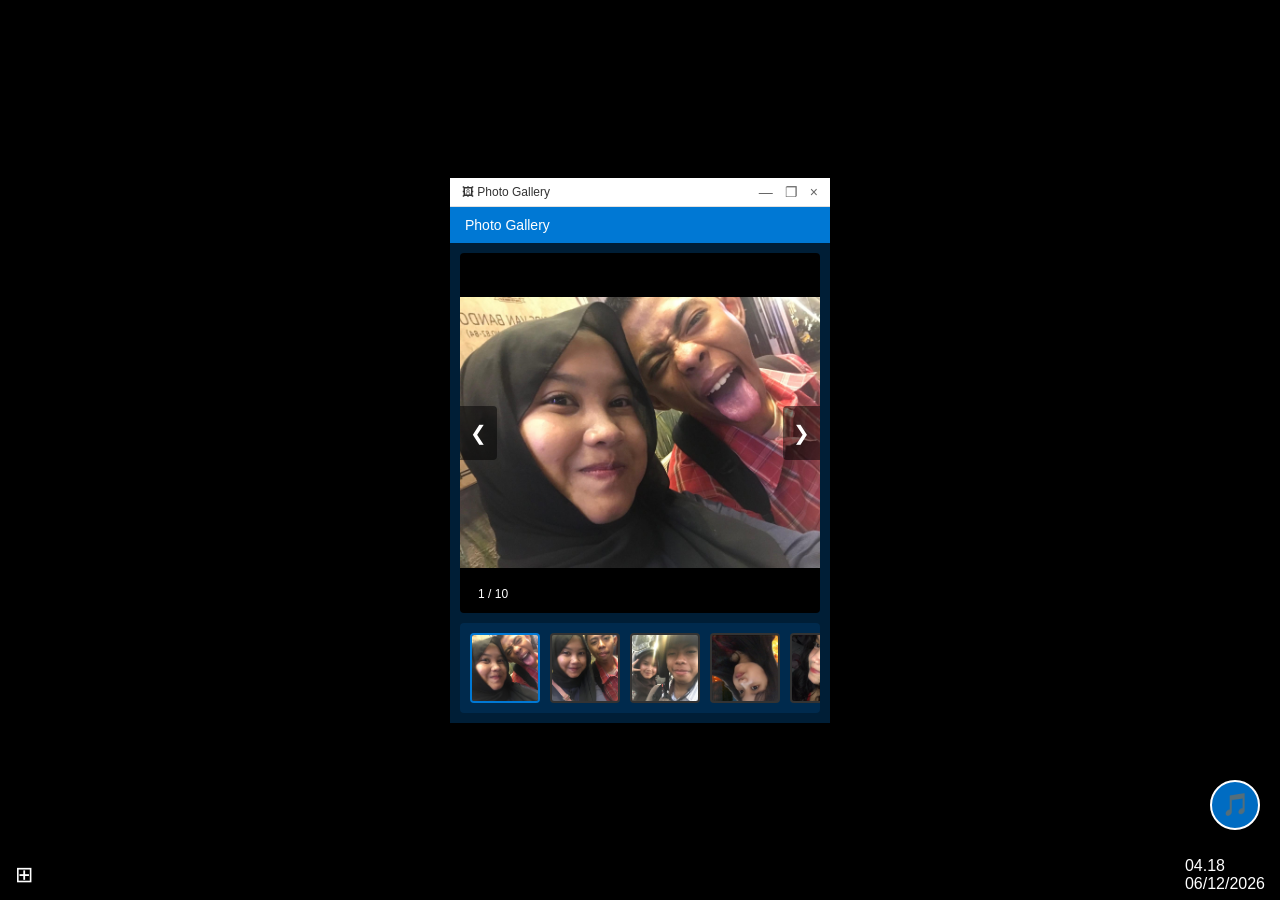
==== commit 1fb3b3e2: "Update gallery.html" ====
--- a/gallery.html
+++ b/gallery.html
@@ -90,11 +90,6 @@
         }
         .thumb.active { border-color: #0078d4; }
         .thumb img { width: 100%; height: 100%; object-fit: cover; }
-        .thumb.is-video::after {
-            content: '▶'; position: absolute; top: 50%; left: 50%; transform: translate(-50%, -50%);
-            color: white; background: rgba(0,0,0,0.6); width: 24px; height: 24px; border-radius: 50%;
-            display: flex; justify-content: center; align-items: center; font-size: 10px; border: 1px solid white;
-        }
 
         .desktop-taskbar {
             position: absolute; bottom: 0; width: 100%; height: 50px;
@@ -102,43 +97,51 @@
             display: flex; justify-content: space-between; align-items: center;
             padding: 0 15px; color: white;
         }
-        .taskbar-right { text-align: right; font-size: 11px; }
-
-        /* --- STYLES POP-UP MUSIK BISA DIGESER --- */
+
+        /* --- STYLES TOMBOL BULAT DRAGGABLE --- */
         .music-control-fab {
-            position: fixed; bottom: 70px; right: 20px;
-            background: rgba(0, 120, 215, 0.9); color: white;
-            width: 50px; height: 50px; border-radius: 50%;
-            display: flex; justify-content: center; align-items: center;
-            cursor: pointer; z-index: 1000; font-size: 22px;
-            box-shadow: 0 4px 15px rgba(0,0,0,0.3); border: 2px solid white;
-        }
+            position: fixed;
+            bottom: 70px;
+            right: 20px;
+            background: rgba(0, 120, 215, 0.9);
+            color: white;
+            width: 50px;
+            height: 50px;
+            border-radius: 50%;
+            display: flex;
+            justify-content: center;
+            align-items: center;
+            cursor: grab;
+            z-index: 2000;
+            font-size: 22px;
+            box-shadow: 0 4px 15px rgba(0,0,0,0.3);
+            border: 2px solid white;
+            touch-action: none; /* Cegah scroll saat geser di HP */
+        }
+        .music-control-fab:active { cursor: grabbing; }
 
         .music-popup {
             position: fixed;
-            top: 20%; left: 50%; transform: translateX(-50%); /* Posisi awal tengah */
-            width: 170px; background: #c0c0c0;
-            border: 2px solid; border-color: #ffffff #808080 #808080 #ffffff;
-            padding: 3px; display: none; flex-direction: column;
-            z-index: 1001; box-shadow: 2px 2px 15px rgba(0,0,0,0.5);
-            touch-action: none; /* Penting untuk drag di HP */
+            width: 150px;
+            background: #c0c0c0;
+            border: 2px solid;
+            border-color: #ffffff #808080 #808080 #ffffff;
+            padding: 3px;
+            display: none;
+            flex-direction: column;
+            z-index: 1999;
+            box-shadow: 2px 2px 10px rgba(0,0,0,0.5);
         }
 
         .popup-header {
-            background: #000080; color: white; font-size: 11px;
-            padding: 4px 6px; display: flex; justify-content: space-between;
-            align-items: center; cursor: move; /* Kursor berubah saat di header */
-        }
-
-        .popup-body { padding: 12px; display: flex; flex-direction: column; align-items: center; gap: 10px; }
-        .music-title { font-size: 11px; color: black; font-weight: bold; text-align: center; }
+            background: #000080; color: white; font-size: 10px;
+            padding: 2px 6px; display: flex; justify-content: space-between;
+        }
 
         .win98-btn {
             width: 100%; padding: 5px; font-size: 12px; background: #c0c0c0;
             border: 2px solid; border-color: #ffffff #808080 #808080 #ffffff; cursor: pointer;
         }
-        .win98-btn:active { border-color: #808080 #ffffff #ffffff #808080; }
-
     </style>
     <audio id="bgm" loop>
       <source src="music/ALLIWANT.mp3" type="audio/mpeg">
@@ -178,25 +181,21 @@
             </div>
         </div>
 
-        <div class="music-control-fab" onclick="togglePopup()" id="musicBtn">🎵</div>
+        <div class="music-control-fab" id="musicFab">🎵</div>
 
         <div class="music-popup" id="musicPopup">
-            <div class="popup-header" id="popupHeader">
+            <div class="popup-header">
                 <span>Media Player</span>
-                <span onclick="togglePopup()" style="cursor:pointer; padding-left: 10px;">×</span>
-            </div>
-            <div class="popup-body">
-                <div class="music-title">ALL I WANT</div>
+                <span onclick="togglePopup()" style="cursor:pointer">×</span>
+            </div>
+            <div style="padding:10px; text-align:center;">
+                <div style="font-size:10px; color:black; margin-bottom:5px;">ALL I WANT</div>
                 <button class="win98-btn" onclick="toggleMusic()" id="playBtn">Pause</button>
             </div>
         </div>
 
         <div class="desktop-taskbar">
-            <div class="taskbar-left" style="display:flex; align-items:center; gap:15px;">
-                <span style="font-size: 22px;">⊞</span>
-                <span style="font-size: 18px;">🔍</span>
-                <div class="active-app-indicator">🖼</div>
-            </div>
+            <div class="taskbar-left"><span style="font-size: 22px;">⊞</span></div>
             <div class="taskbar-right">
                 <div id="time">00.00</div>
                 <div id="date">00/00/0000</div>
@@ -205,7 +204,7 @@
     </div>
 
     <script>
-    // --- GALLERY & CLOCK LOGIC (Sama seperti sebelumnya) ---
+    // --- GALLERY & CLOCK ---
     const photos = ["asset/gallery/1.jfif", "asset/gallery/2.jfif", "asset/gallery/3.jfif", "asset/gallery/4.jfif", "asset/gallery/5.jfif", "asset/gallery/6.jfif", "asset/gallery/7.jfif", "asset/gallery/8.jfif", "asset/gallery/9.jfif", "asset/gallery/10.mp4"];
     let currentIndex = 0;
     function updateGallery() {
@@ -218,8 +217,7 @@
             imgEl.style.display = 'block'; videoEl.style.display = 'none'; videoEl.pause(); imgEl.src = currentPath;
         }
         document.getElementById('current-idx').textContent = currentIndex + 1;
-        const thumbs = document.querySelectorAll('.thumb');
-        thumbs.forEach((t, i) => i === currentIndex ? t.classList.add('active') : t.classList.remove('active'));
+        document.querySelectorAll('.thumb').forEach((t, i) => i === currentIndex ? t.classList.add('active') : t.classList.remove('active'));
     }
     function changeImage(dir) { currentIndex = (currentIndex + dir + photos.length) % photos.length; updateGallery(); }
     function setImg(index) { currentIndex = index; updateGallery(); }
@@ -229,73 +227,89 @@
         document.getElementById('date').textContent = now.getDate().toString().padStart(2,'0') + "/" + (now.getMonth()+1).toString().padStart(2,'0') + "/" + now.getFullYear();
     }
 
-    // --- LOGIKA DRAG (GESER) ---
+    // --- LOGIKA GESER TOMBOL BULAT (DRAGGABLE FAB) ---
+    const fab = document.getElementById("musicFab");
     const popup = document.getElementById("musicPopup");
-    const header = document.getElementById("popupHeader");
-    let isDragging = false, offset = [0,0];
-
-    header.addEventListener("mousedown", (e) => {
+    let isDragging = false;
+    let startX, startY, moved = false;
+
+    // Fungsi mulai seret
+    const dragStart = (e) => {
         isDragging = true;
-        offset = [popup.offsetLeft - e.clientX, popup.offsetTop - e.clientY];
+        moved = false;
+        const clientX = e.type === "touchstart" ? e.touches[0].clientX : e.clientX;
+        const clientY = e.type === "touchstart" ? e.touches[0].clientY : e.clientY;
+        startX = clientX - fab.offsetLeft;
+        startY = clientY - fab.offsetTop;
+    };
+
+    // Fungsi sedang seret
+    const dragMove = (e) => {
+        if (!isDragging) return;
+        moved = true; // Menandai bahwa tombol digeser, bukan diklik
+        const clientX = e.type === "touchmove" ? e.touches[0].clientX : e.clientX;
+        const clientY = e.type === "touchmove" ? e.touches[0].clientY : e.clientY;
+        
+        let newX = clientX - startX;
+        let newY = clientY - startY;
+
+        fab.style.left = newX + "px";
+        fab.style.top = newY + "px";
+        fab.style.bottom = "auto"; 
+        fab.style.right = "auto";
+        
+        // Ikutkan posisi popup
+        popup.style.left = newX - 100 + "px"; 
+        popup.style.top = newY - 80 + "px";
+    };
+
+    // Fungsi selesai seret
+    const dragEnd = () => {
+        isDragging = false;
+    };
+
+    // Klik tombol (hanya jika tidak digeser)
+    fab.addEventListener("click", () => {
+        if (!moved) togglePopup();
     });
 
-    document.addEventListener("mousemove", (e) => {
-        if (!isDragging) return;
-        popup.style.left = (e.clientX + offset[0]) + "px";
-        popup.style.top = (e.clientY + offset[1]) + "px";
-        popup.style.transform = "none"; // Menghapus centering saat digeser
-    });
-
-    document.addEventListener("mouseup", () => isDragging = false);
-
-    // Support Touch (HP)
-    header.addEventListener("touchstart", (e) => {
-        isDragging = true;
-        const touch = e.touches[0];
-        offset = [popup.offsetLeft - touch.clientX, popup.offsetTop - touch.clientY];
-    });
-    document.addEventListener("touchmove", (e) => {
-        if (!isDragging) return;
-        const touch = e.touches[0];
-        popup.style.left = (touch.clientX + offset[0]) + "px";
-        popup.style.top = (touch.clientY + offset[1]) + "px";
-        popup.style.transform = "none";
-    });
-    document.addEventListener("touchend", () => isDragging = false);
-
-    // --- MUSIK & POPUP LOGIC ---
+    fab.addEventListener("mousedown", dragStart);
+    document.addEventListener("mousemove", dragMove);
+    document.addEventListener("mouseup", dragEnd);
+
+    fab.addEventListener("touchstart", dragStart);
+    document.addEventListener("touchmove", dragMove);
+    document.addEventListener("touchend", dragEnd);
+
+    // --- MUSIK LOGIC ---
     const audio = document.getElementById('bgm');
     const playBtn = document.getElementById('playBtn');
-    const musicBtn = document.getElementById('musicBtn');
 
     function togglePopup() {
         popup.style.display = (popup.style.display === 'flex') ? 'none' : 'flex';
+        // Posisikan popup di atas tombol
+        popup.style.left = fab.offsetLeft - 100 + "px";
+        popup.style.top = fab.offsetTop - 80 + "px";
     }
 
     function toggleMusic() {
         if (audio.paused) {
-            audio.play(); playBtn.innerText = "Pause"; musicBtn.innerText = "🎵"; localStorage.setItem('audioIsPlaying', 'true');
+            audio.play(); playBtn.innerText = "Pause"; fab.innerText = "🎵"; localStorage.setItem('audioIsPlaying', 'true');
         } else {
-            audio.pause(); playBtn.innerText = "Play"; musicBtn.innerText = "🔇"; localStorage.setItem('audioIsPlaying', 'false');
+            audio.pause(); playBtn.innerText = "Play"; fab.innerText = "🔇"; localStorage.setItem('audioIsPlaying', 'false');
         }
     }
 
     window.onload = () => {
         updateGallery(); updateClock(); setInterval(updateClock, 1000);
         const savedTime = localStorage.getItem('audioTime');
-        const isPlaying = localStorage.getItem('audioIsPlaying');
         if (savedTime) audio.currentTime = parseFloat(savedTime);
-        if (isPlaying === 'true') {
-            audio.play().then(() => { musicBtn.innerText = "🎵"; playBtn.innerText = "Pause"; }).catch(() => {});
+        if (localStorage.getItem('audioIsPlaying') === 'true') {
+            audio.play().then(() => { fab.innerText = "🎵"; playBtn.innerText = "Pause"; }).catch(() => {});
         }
     };
 
-    setInterval(() => {
-        if (!audio.paused) {
-            localStorage.setItem('audioTime', audio.currentTime);
-            localStorage.setItem('audioIsPlaying', 'true');
-        }
-    }, 500);
+    setInterval(() => { if (!audio.paused) localStorage.setItem('audioTime', audio.currentTime); }, 500);
     </script>
 </body>
 </html>
